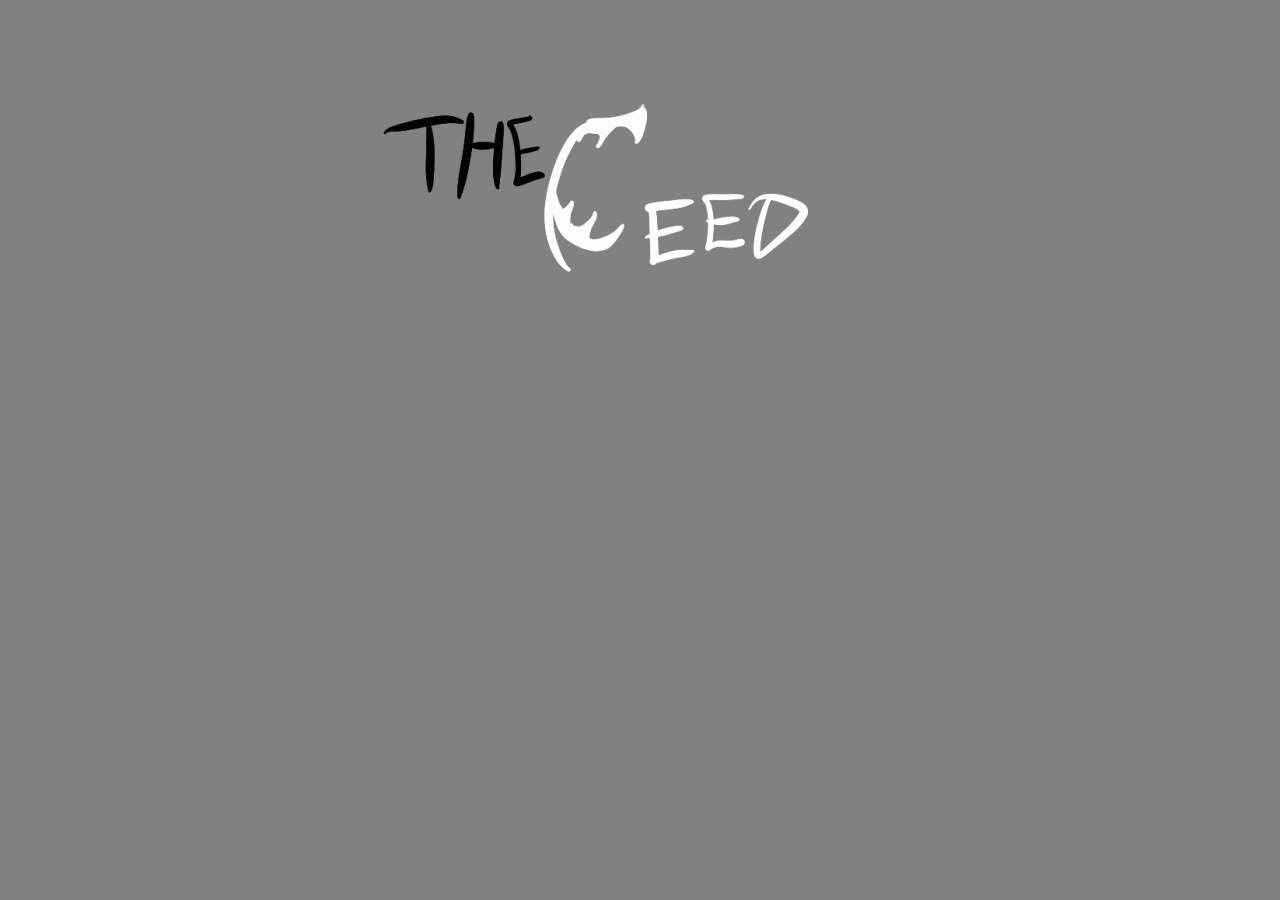
==== index.html @ 3c3464ee "Add files via upload" ====
<!doctype html>

<html lang="en">

<head>
    
    <meta charset="UTF-8">
    <link rel="stylesheet" href="css/index.css">
    <title></title>
</head>
<body>
    <a href="the-feed/the-feed.html"><img src="../img/the_feed_gif.gif" alt="photo of a tigermoth with grass in the background" width="560" height="420"></a>

    
</body>            
</html>
---- css/index.css ----
body {
    background-color: grey;
    color: white;
    text-align: center;
}
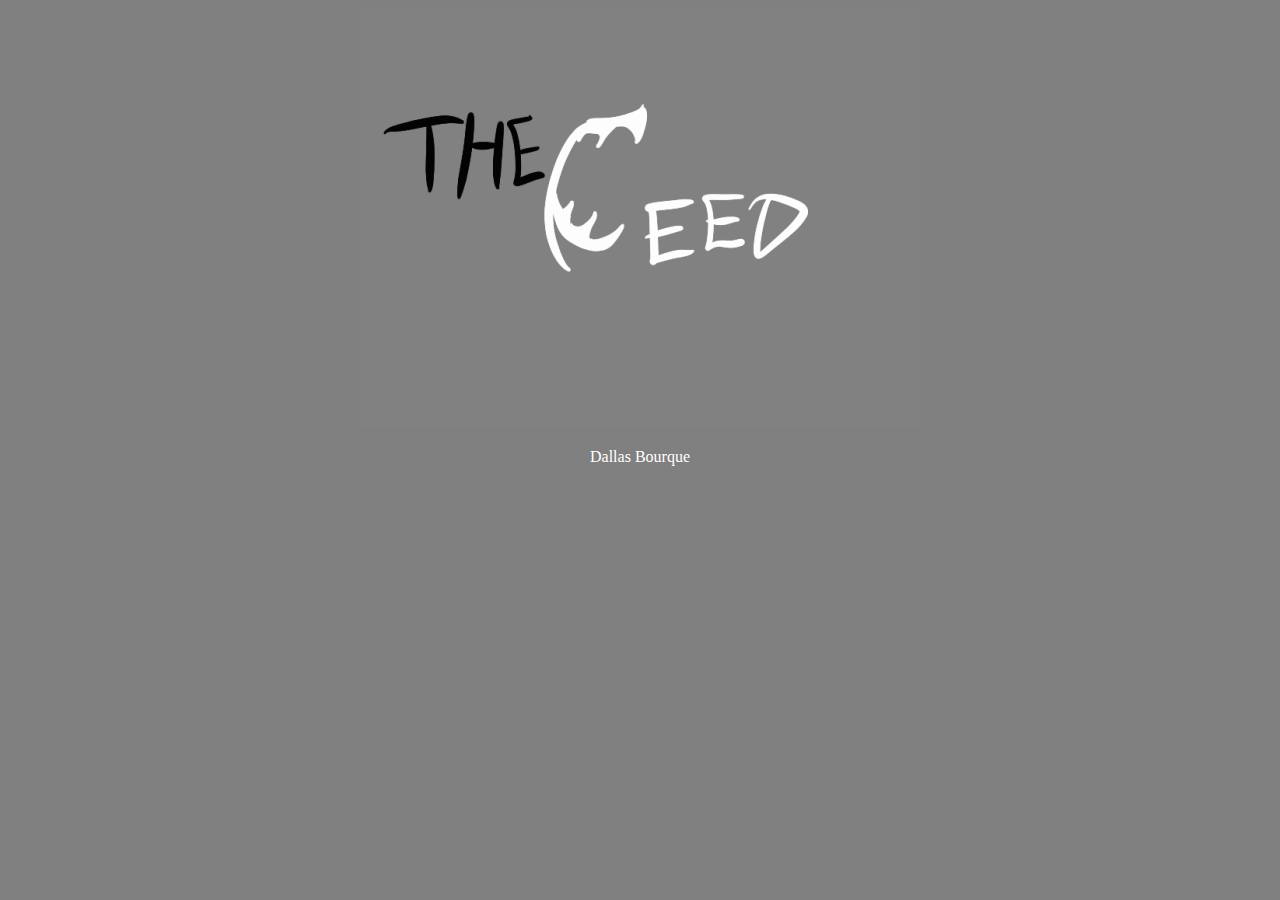
==== commit 86b77d0b: "edits" ====
--- a/index.html
+++ b/index.html
@@ -9,8 +9,11 @@
     <title></title>
 </head>
 <body>
-    <a href="the-feed/the-feed.html"><img src="../img/the_feed_gif.gif" alt="photo of a tigermoth with grass in the background" width="560" height="420"></a>
+    <a href="the-feed/the-feed.html"><img src="img/the_feed_gif.gif" alt="gif" width="560" height="420"></a>
 
+    <footer>
+        <p>Dallas Bourque</p>
+    </footer>
     
 </body>            
 </html>--- a/css/index.css
+++ b/css/index.css
@@ -1,5 +1,17 @@
+.roboto-mono {
+    font-family: "Roboto Mono", serif;
+    font-optical-sizing: auto;
+    /*font-weight: <weight>;*/
+    font-style: normal;
+  }
+
 body {
     background-color: grey;
     color: white;
     text-align: center;
+
+    font-family: "Roboto Mono", serif;
+    font-optical-sizing: auto;
+    /*font-weight: <weight>;*/
+    font-style: normal;
 }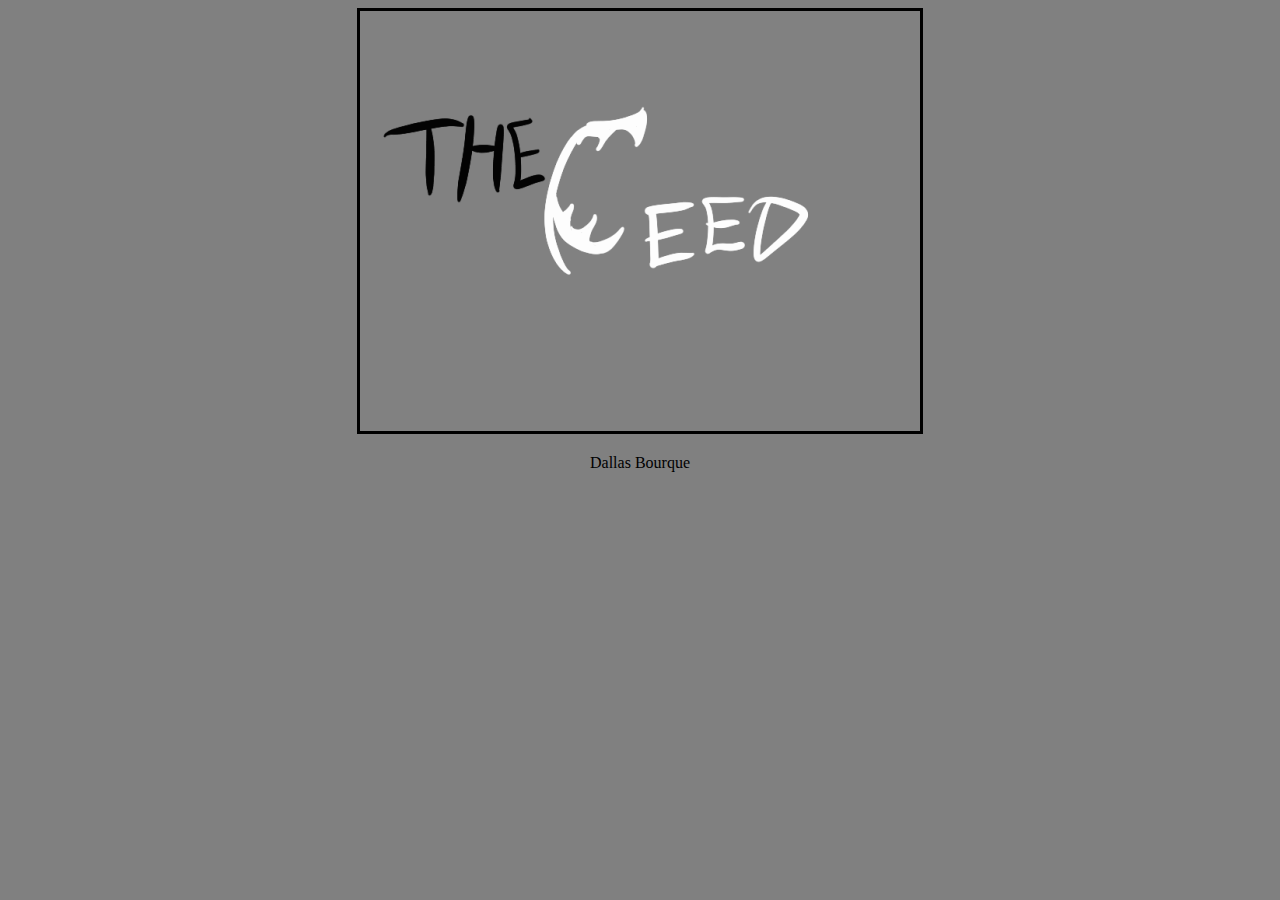
==== commit ea398bba: "tweaks" ====
--- a/index.html
+++ b/index.html
@@ -3,12 +3,13 @@
 <html lang="en">
 
 <head>
-    
     <meta charset="UTF-8">
     <link rel="stylesheet" href="css/index.css">
     <title></title>
 </head>
-<body>
+
+
+<body> <!--TODO: UPDATE the_feed_gif.gif TO BE CENTERED-->
     <a href="the-feed/the-feed.html"><img src="img/the_feed_gif.gif" alt="gif" width="560" height="420"></a>
 
     <footer>
--- a/css/index.css
+++ b/css/index.css
@@ -1,17 +1,21 @@
-.roboto-mono {
+/*.roboto-mono {
     font-family: "Roboto Mono", serif;
     font-optical-sizing: auto;
-    /*font-weight: <weight>;*/
+    font-weight: <weight>;
     font-style: normal;
-  }
+  }*/
 
 body {
     background-color: grey;
-    color: white;
+    color: black;
     text-align: center;
 
     font-family: "Roboto Mono", serif;
     font-optical-sizing: auto;
-    /*font-weight: <weight>;*/
+    font-weight: 100;
     font-style: normal;
+}
+
+img {
+  border: 3px solid black;
 }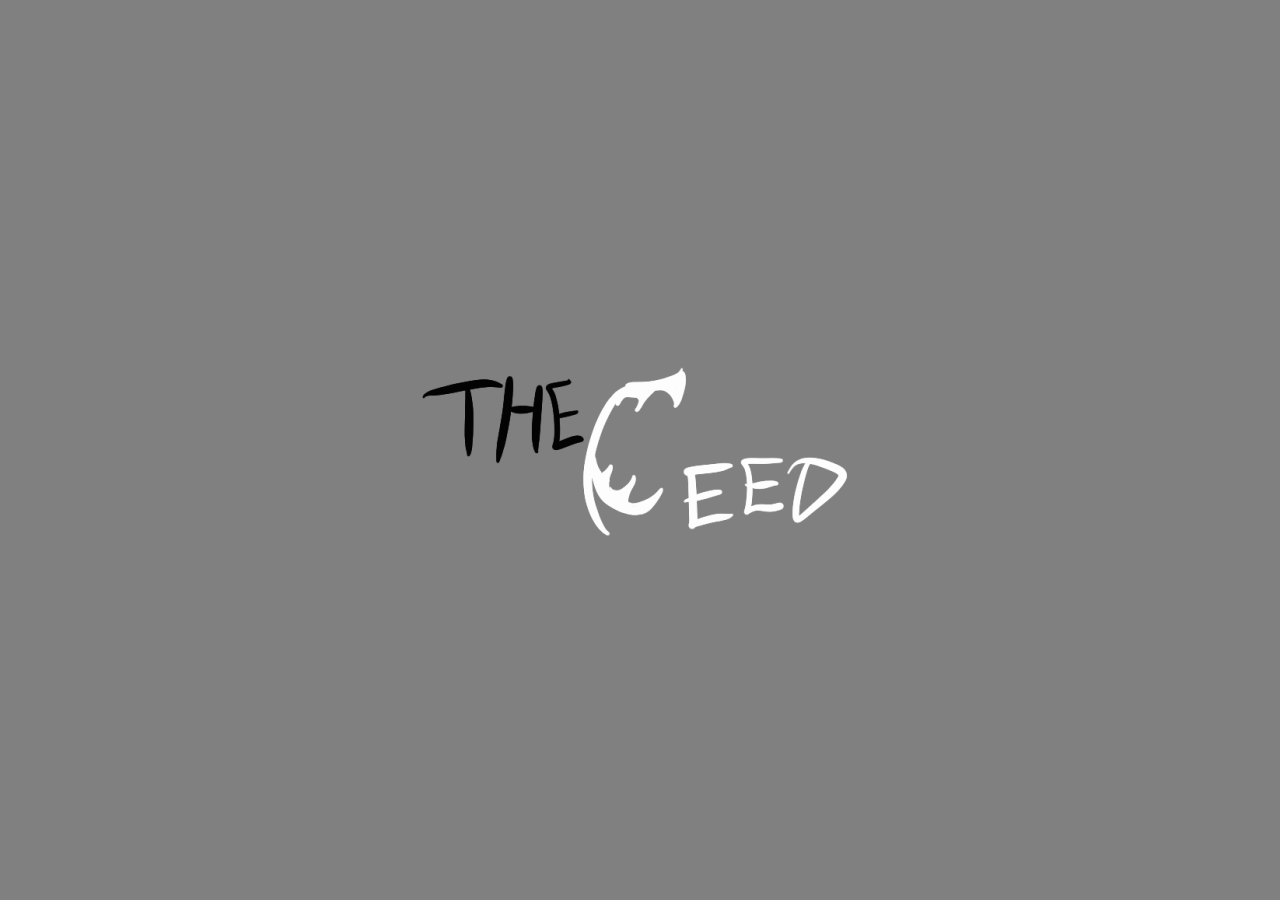
==== commit 0962355e: "hopefully final" ====
--- a/index.html
+++ b/index.html
@@ -10,11 +10,6 @@
 
 
 <body> <!--TODO: UPDATE the_feed_gif.gif TO BE CENTERED-->
-    <a href="the-feed/the-feed.html"><img src="img/the_feed_gif.gif" alt="gif" width="560" height="420"></a>
-
-    <footer>
-        <p>Dallas Bourque</p>
-    </footer>
-    
+    <a href="the-feed/the-feed.html"><img src="img/the_feed_gif_v2.gif" alt="gif of the 'f' in 'Feed' eating the rest of the letters" width="560" height="420"></a>    
 </body>            
 </html>--- a/css/index.css
+++ b/css/index.css
@@ -17,5 +17,10 @@
 }
 
 img {
-  border: 3px solid black;
+  position:absolute;
+  top:0;
+  left:0;
+  right:0;
+  bottom:0;
+  margin:auto;
 }